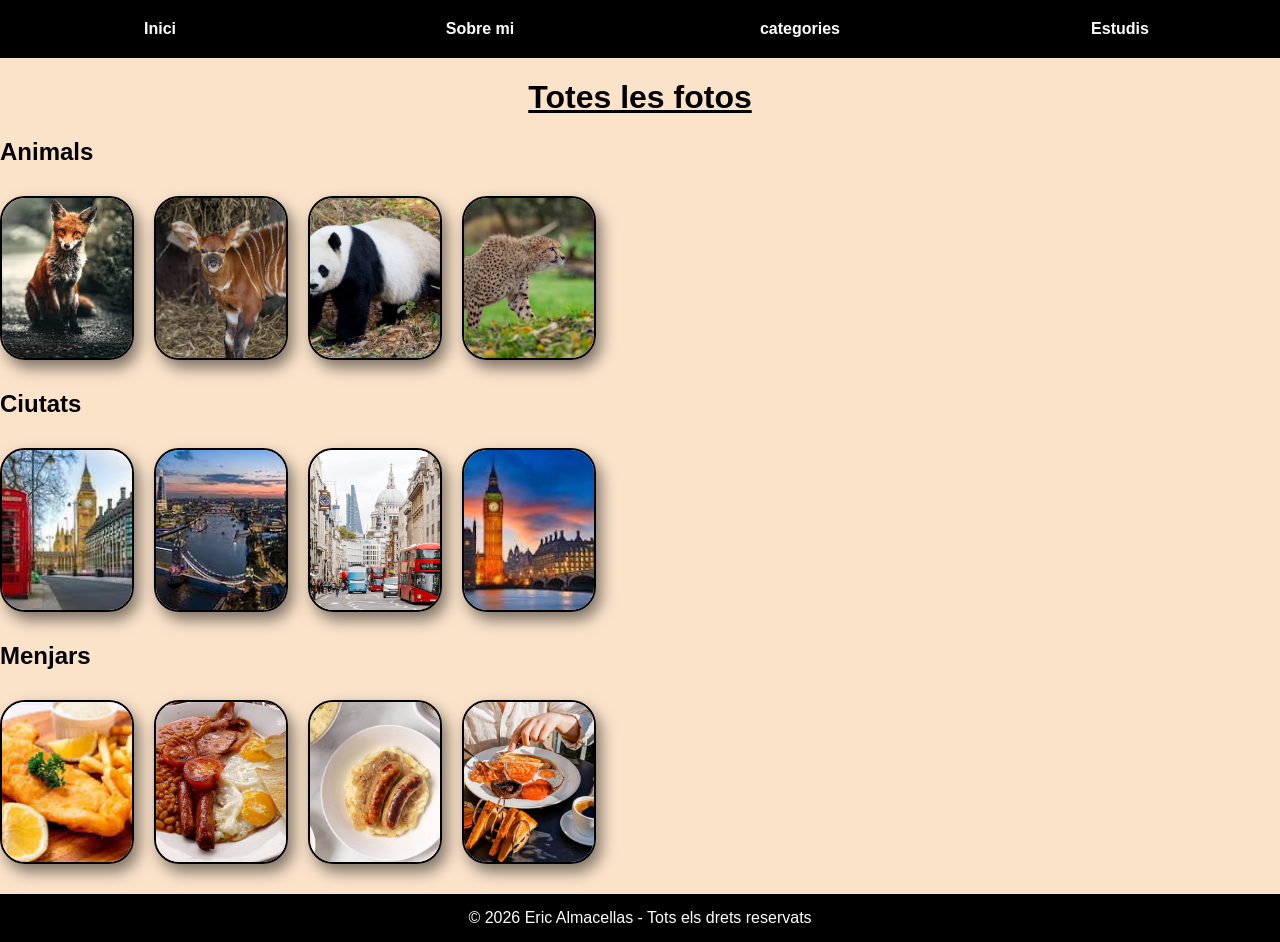
==== pages/categories.html @ 7ae000a6 "Add files via upload" ====
<!DOCTYPE html>
<html lang="ca">

<head>
    <meta charset="UTF-8">
    <meta name="viewport" content="width=device-width, initial-scale=1.0">
    <title>Inici - Eric Almacellas</title>
    <link rel="stylesheet" href="../css/style.css">
</head>

<body>

    <header>
        <nav>
            <ul>
                <li><a href="/index.html">Inici</a></li>
                <li><a href="/pages/sobre_mi.html">Sobre mi</a></li>
                <li><a href="/pages/categories.html">categories</a></li>
                 <li><a href="/pages/Estudis.html">Estudis</a></li>
            </ul>
        </nav>
        <h1><span class=" subrayado">Totes les fotos</span></h1>
        <h2>Animals</h2>
        <div>
            <article class="card">
                <img src="../images/descarga.jpg"><img src="../images/images (3).jpg">
                <img src="../images/images (4).jpg"><img src="../images/images (5).jpg">
            </article>

            <h2>Ciutats</h2>

            <article class="card">
                <img src="../images/descarga (1).jpg" alt="photo"><img src="../images/images (8).jpg" alt="photo">
                <img src="../images/images (9).jpg" alt="photo"><img src="../images/images.jpg" alt="photo">
            </article>

            <h2>Menjars</h2>

            <article class="card">
                <img src="../images/descarga (2).jpg" alt="photo"><img src="../images/images (10).jpg" alt="photo">
                <img src="../images/images (11).jpg" alt="photo"><img src="../images/images (12).jpg" alt="photo">
            </article>
        </div>
        </main>

        <footer>
            &copy; 2026 Eric Almacellas - Tots els drets reservats
        </footer>

    </header>
</body>

</html>
---- css/style.css ----
body {
    margin: 0;
    padding: 0;
    background-color: #fbe3ca;
    font-family: sans-serif;
}

p {
    color: black;
    background-color: #fbe3ca;
    width: 400px;
    padding: 10px;
    border-radius: 5px;
}

h1{
    color: black;
    text-align: center;
}
.subrayado{
    text-decoration: underline;
}

.foto-menu{
     background-color: black;
     display: flex;
      align-items: center;
      padding: 10px;
      width: 150px;
}


ul {
    margin: 0;
    padding: 20px 0 ;
    background-color: black;
    list-style-type: none;
    display: flex;
    justify-content: space-around;
    align-items: center;
    width: 100%;
}

ul li {
    text-align: center;
    width: 120px;
}

ul li a {
    color: white;
    font-weight: bold;
    text-decoration: none;
}

ul li a:hover {
    text-decoration: underline;
}

.image-gallery {
    height: 150px;
    object-fit: cover;
    border-radius: 15px;
    box-shadow: 5px 5px 15px rgba(0, 0, 0, 0);


}

.foto-perfil {
    width: 150px;
    height: 150px;
    object-fit: cover;
    border-radius: 15px;
    border: 5px solid black;
    box-shadow: 5px 5px 15px rgba(0, 0, 0, 0.6);
}


.card,
.image-gallery {
    display: flex;
    flex-wrap: wrap;
    gap: 20px;
    margin: 20px 0;
    padding: 10px 0;
}

.card img,
.gallery-item img,
.image-gallery img {
    width: 130px;
    height: 160px;
    object-fit: cover;
    border-radius: 25px;
    border: 2px solid black;
    box-shadow: 5px 8px 15px rgba(0, 0, 0, 0.5);
    transition: transform 0.2s ease;
}

.card img:hover,
.gallery-item img:hover,
.image-gallery img:hover {
    transform: scale(1.04);
}

.contingut-principal {
    background-color: black;
    color: #333333;
    border: 2px solid #001f54;
    width: 800px;
}

footer {
    text-align: center;
    padding: 15px;
    background-color: black;
    color: white;
}

table {
    border-collapse: collapse;
    width: 100%;
    margin-top: 50px;
    margin-left: 50px;
    
}
th,td{
     border: 1px solid black; 
  padding: 8px;
  text-align: left;
  text-align: center;
}
.ipo{
    background-color: greenyellow;
}
.sistemes{
    background-color:plum;
}
.muntatge{
    background-color:bisque;
}
.xarxes{
    background-color: burlywood;
}
.modul{
    background-color: purple;
}
.soten{
    background-color: pink
}
.angles{
    background-color:blue;
}
.aplicacions{
     background-color: green;
}
.digi{
     background-color: white
}
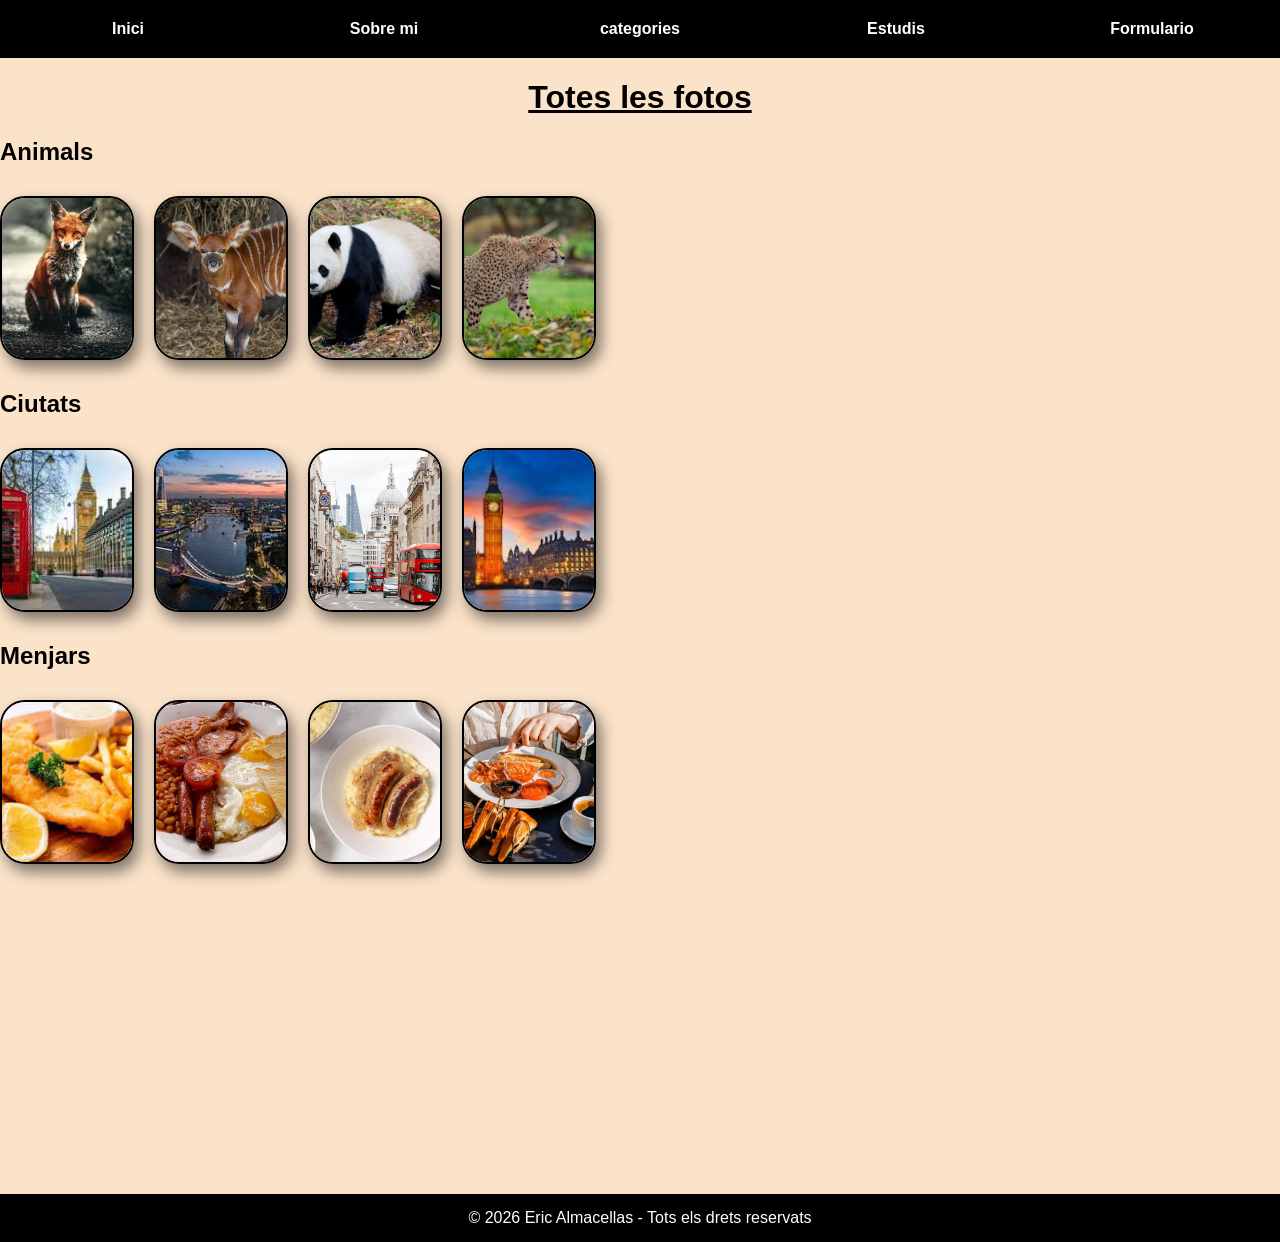
==== commit 3ca83fa9: "Add files via upload" ====
--- a/pages/categories.html
+++ b/pages/categories.html
@@ -13,11 +13,11 @@
     <header>
         <nav>
             <ul>
-                <li><a href="/index.html">Inici</a></li>
-                <li><a href="/pages/sobre_mi.html">Sobre mi</a></li>
-                <li><a href="/pages/categories.html">categories</a></li>
-                 <li><a href="/pages/Estudis.html">Estudis</a></li>
-            </ul>
+                <li><a href="../index.html">Inici</a></li>
+                <li><a href="./sobre_mi.html">Sobre mi</a></li>
+                <li><a href="./Calendari.html">categories</a></li>
+                 <li><a href="./Estudis.html">Estudis</a></li>
+                 <li><a href="./Formulario.html">Formulario</a></li>
         </nav>
         <h1><span class=" subrayado">Totes les fotos</span></h1>
         <h2>Animals</h2>
--- a/css/style.css
+++ b/css/style.css
@@ -157,5 +157,18 @@
      background-color: white
 }
 
+form{
+    display: grid;
+    grid-template-columns: 300px;
+    gap: 10px;
+    margin-top: 5%;
+    margin-left: 5%;
+}
 
 
+footer{
+    margin-top: 25%;
+}
+
+
+
